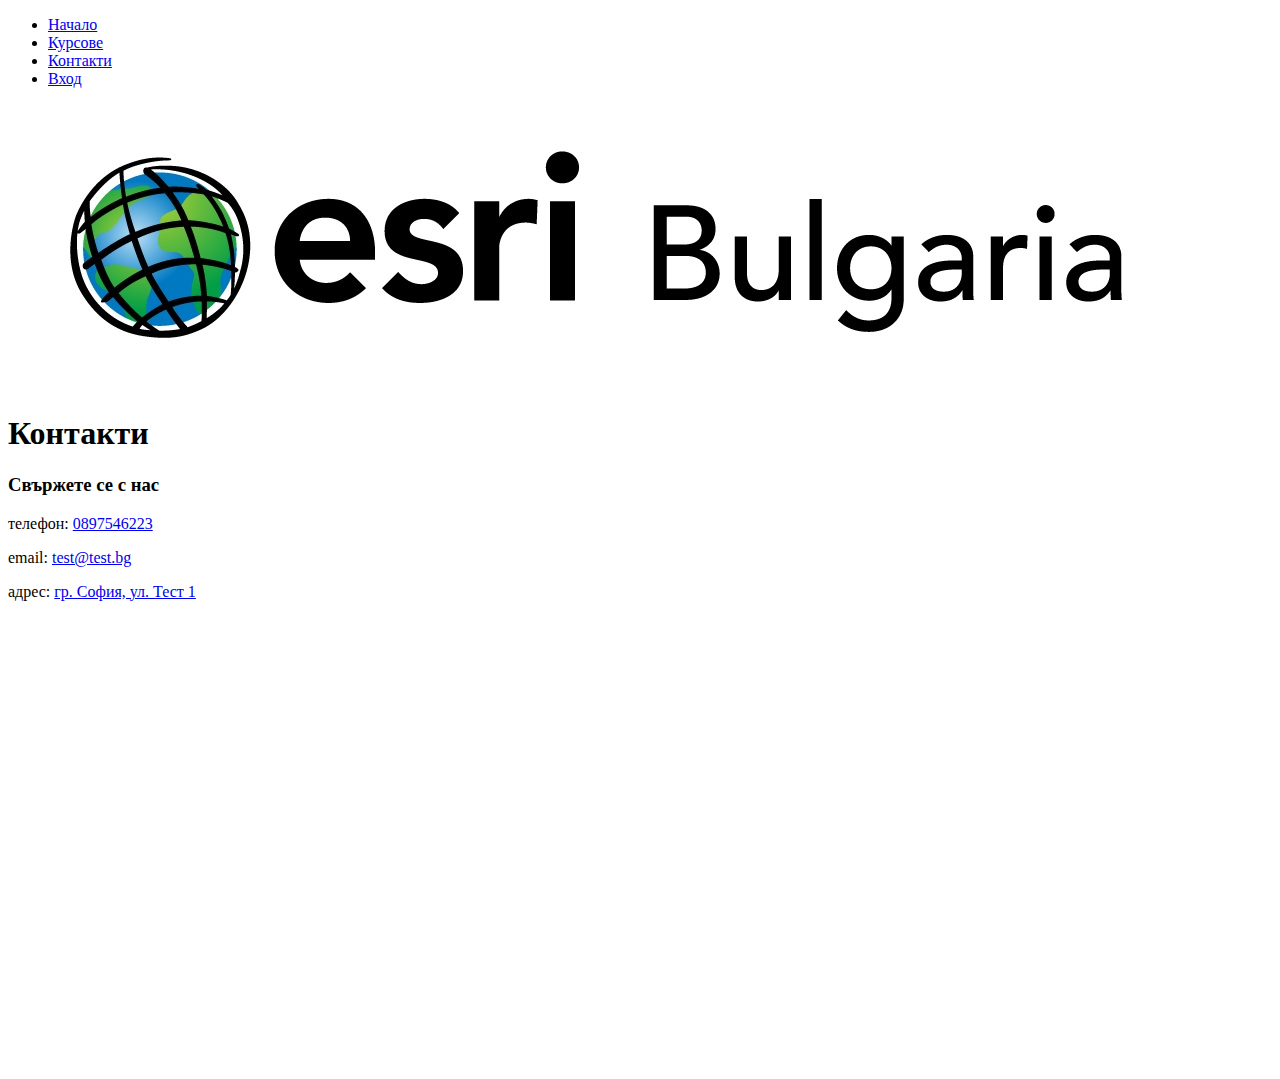
==== contacts.html @ a602e122 "asd" ====
<!DOCTYPE html>
<html lang="en">

<head>
    <meta charset="UTF-8">
    <meta name="viewport" content="width=device-width, initial-scale=1.0">
    <title>Contacts</title>
    <link rel="stylesheet" href="/.styles.css">
</head>

<body>
    <header>
        <div class="navigation-container">
            <div class="navigation-container">
                <nav>
                    <ul>
                        <li><a href="/">Начало</a></li>
                        <li><a href="./cources.html">Курсове</a></li>
                        <li><a href="./contacts.html">Контакти</a></li>
                        <li><a href="./register.html">Вход</a></li>
                    </ul>
                </nav>
                <div class="logo">
                    <img class="logo" src="./Resources/b_9ea9c418586e326416cf65666acdbdaf.jpg" alt="logo">
                </div>
            </div>
    </header>
    <main>
        <h1>Контакти</h1>
        <div class="contacts-wrapper">
            <h3>Свържете се с нас</h3>
            <div class="contacts-info">
                <div class="details">
                    <p>телефон: <a href="tel:0897546223">0897546223</a> </p>
                    <p>email: <a href="mailto:test@test.bg">test@test.bg</a> </p>
                    <p>адрес: <a href="https://maps.app.goo.gl/Qgx5euAfj4imjqHp6">гр. София, ул. Тест 1</a> </p>
                </div>
                <div class="address">
                    <iframe
                        src="https://www.google.com/maps/embed?pb=!1m18!1m12!1m3!1d2932.4779064298814!2d23.332371075604254!3d42.69360051396497!2m3!1f0!2f0!3f0!3m2!1i1024!2i768!4f13.1!3m3!1m2!1s0x40aa85742b65a213%3A0x88e9e4cfcaa2e5b6!2z0KHQvtGE0LjQudGB0LrQuCDRg9C90LjQstC10YDRgdC40YLQtdGCIOKAntCh0LLQtdGC0Lgg0JrQu9C40LzQtdC90YIg0J7RhdGA0LjQtNGB0LrQuOKAnA!5e0!3m2!1sbg!2sbg!4v1711705148490!5m2!1sbg!2sbg"
                        width="600" height="450" style="border:0;" allowfullscreen="" loading="lazy"
                        referrerpolicy="no-referrer-when-downgrade"></iframe>
                </div>
            </div>
        </div>
    </main>
    <footer>

    </footer>
</body>

</html>
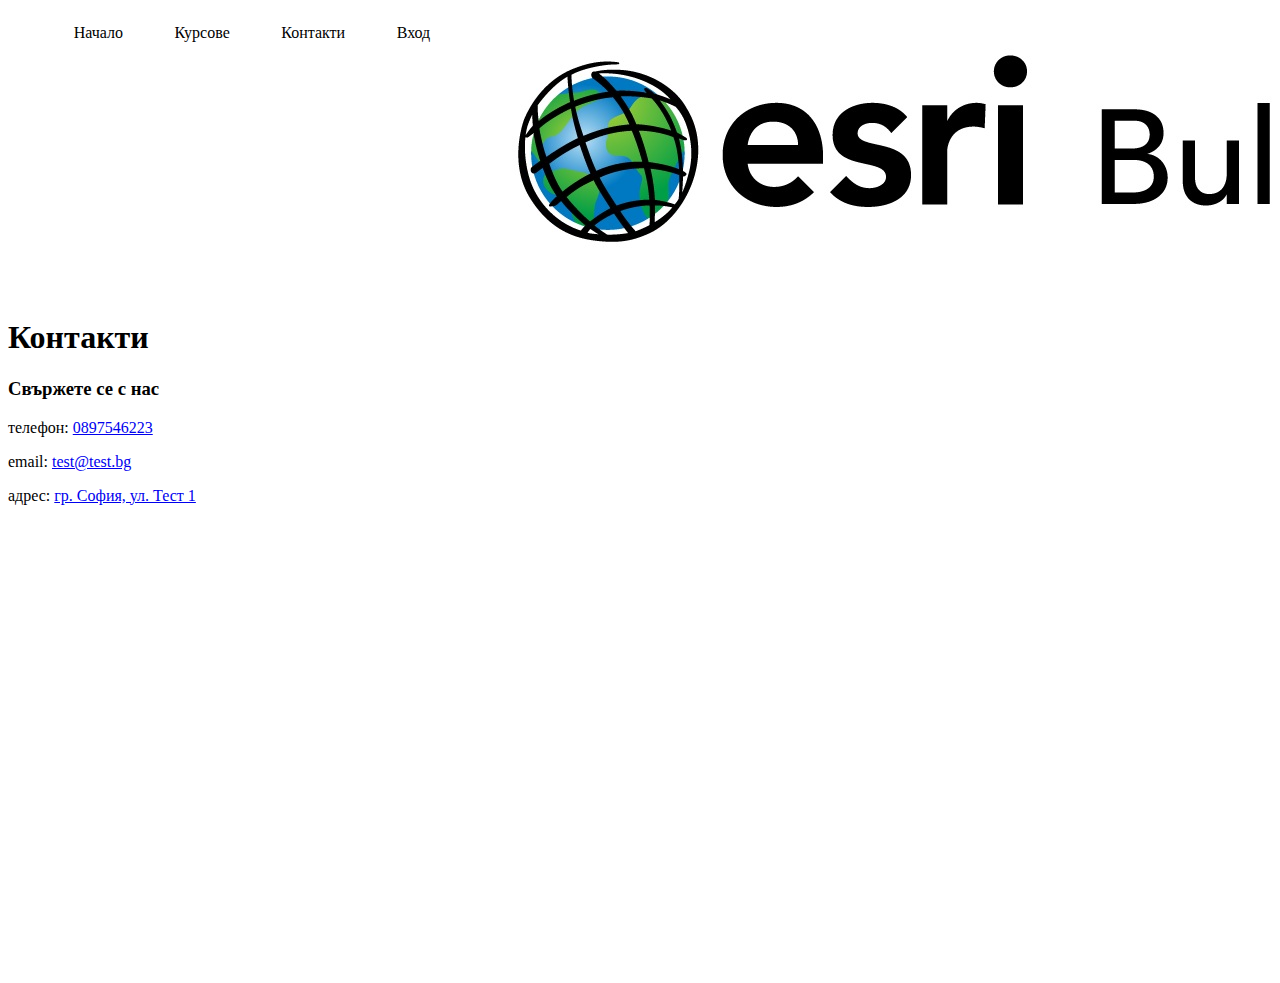
==== commit 737de017: "bugfix" ====
--- a/contacts.html
+++ b/contacts.html
@@ -5,7 +5,7 @@
     <meta charset="UTF-8">
     <meta name="viewport" content="width=device-width, initial-scale=1.0">
     <title>Contacts</title>
-    <link rel="stylesheet" href="/.styles.css">
+    <link rel="stylesheet" href="./styles.css">
 </head>
 
 <body>
@@ -14,7 +14,7 @@
             <div class="navigation-container">
                 <nav>
                     <ul>
-                        <li><a href="/">Начало</a></li>
+                        <li><a href="./index.html">Начало</a></li>
                         <li><a href="./cources.html">Курсове</a></li>
                         <li><a href="./contacts.html">Контакти</a></li>
                         <li><a href="./register.html">Вход</a></li>
@@ -49,4 +49,5 @@
     </footer>
 </body>
 
+
 </html>--- a/styles.css
+++ b/styles.css
@@ -0,0 +1,83 @@
+.forms-container {
+    display: flex;
+    justify-content: space-around;
+    width: 80%;
+    margin: 8px auto;
+
+}
+
+form {
+    width: 100%;
+}
+
+
+.register-container, .login-container {
+    padding: 16px;
+}
+
+input[type=text],
+input[type=password],
+input[type=email] {
+    width: 92%;
+    padding: 15px;
+    margin: 5px 0px 22px 0px;
+    display: inline-block;
+    border: none;
+    background: aliceblue;
+    border-radius: 5px;
+}
+
+
+input[type=password]:focus,
+input[type=email]:focus {
+    background-color: beige;
+    margin-bottom: 25px;
+}
+
+hr {
+    border: 1px solid darkcyan;
+    outline: none;
+}
+
+.registerbtn,
+.loginbtn {
+    background-color: cadetblue;
+    color: white;
+    padding: 16px 20px;
+    margin: 8px 0px;
+    border: none;
+    cursor: pointer;
+    width: 100%;
+    opacity: 0.8;
+    border-radius: 5px;
+}
+
+.registerbtn:hover,
+.loginbtn:hover {
+    opacity: 1;
+}
+
+
+.navigation-container {
+    display: flex;
+    justify-content: space-between;
+
+}
+
+nav {
+    width: 35vw;
+}
+
+nav > ul {
+    display: flex;
+    justify-content: space-around;
+}
+
+nav > ul > li {
+    list-style-type: none;
+}
+
+nav > ul > li > a {
+    text-decoration: none;
+    color: black;
+}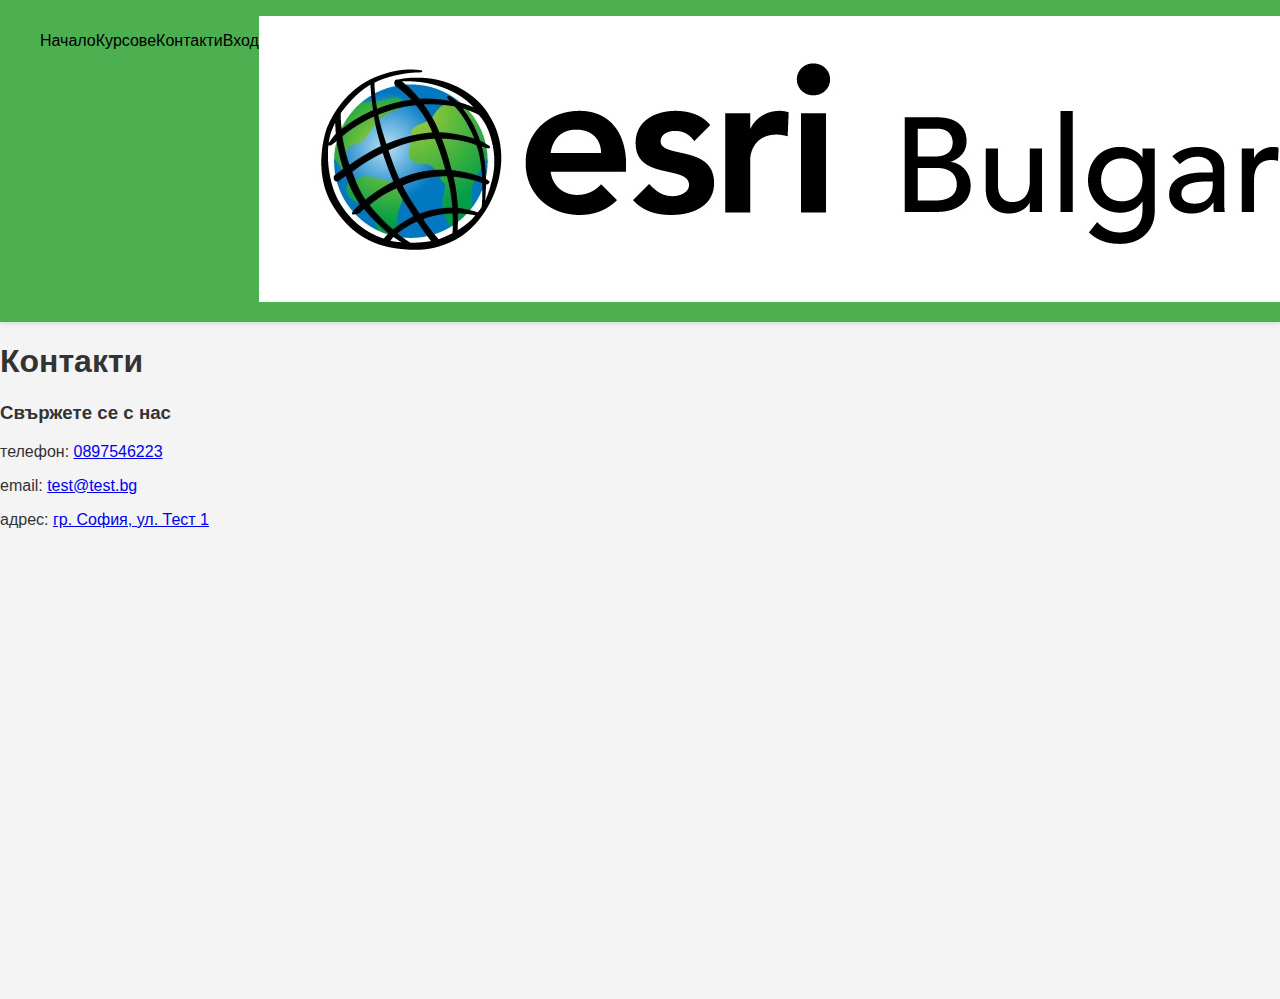
==== commit f2259a4c: "final changes" ====
--- a/contacts.html
+++ b/contacts.html
@@ -11,7 +11,6 @@
 <body>
     <header>
         <div class="navigation-container">
-            <div class="navigation-container">
                 <nav>
                     <ul>
                         <li><a href="./index.html">Начало</a></li>
--- a/styles.css
+++ b/styles.css
@@ -1,3 +1,17 @@
+body {
+    font-family: Arial, sans-serif;
+    margin: 0;
+    padding: 0;
+    background-color: #f4f4f4;
+    color: #333;
+}
+
+header {
+    background-color: #4CAF50;
+    padding: 1rem 0;
+    box-shadow: 0 2px 4px rgba(0, 0, 0, 0.1);
+}
+
 .forms-container {
     display: flex;
     justify-content: space-around;
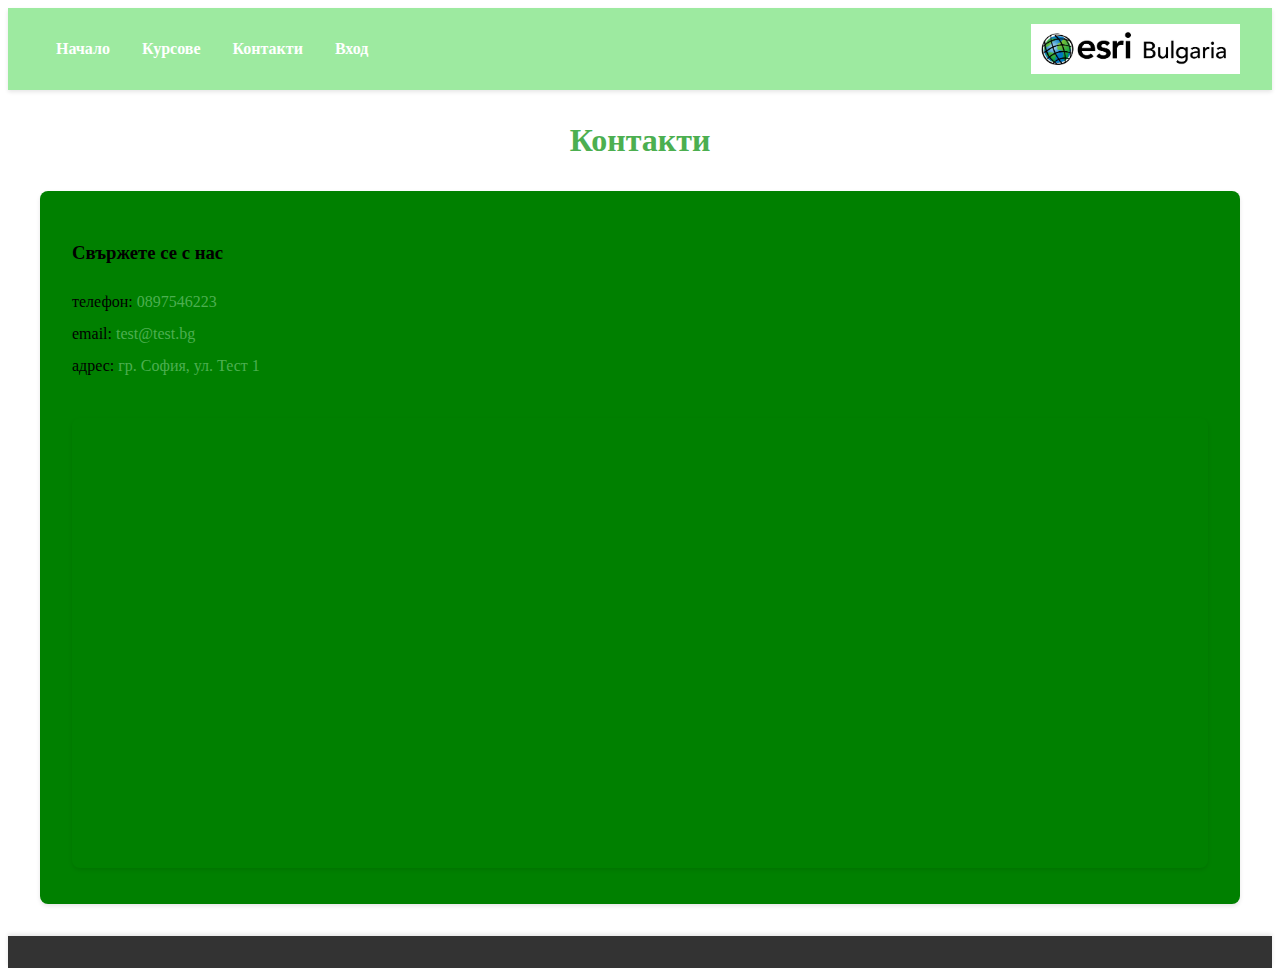
==== commit ea2a7698: "final HTML changes" ====
--- a/contacts.html
+++ b/contacts.html
@@ -5,7 +5,7 @@
     <meta charset="UTF-8">
     <meta name="viewport" content="width=device-width, initial-scale=1.0">
     <title>Contacts</title>
-    <link rel="stylesheet" href="./styles.css">
+    <link rel="stylesheet" href="./contacts.css">
 </head>
 
 <body>
--- a/contacts.css
+++ b/contacts.css
@@ -0,0 +1,103 @@
+.navigation-container {
+    display: flex;
+    justify-content: space-between;
+    align-items: center;
+    max-width: 1200px;
+    margin: 0 auto;
+    padding: 0 1rem;
+}
+
+header {
+    background-color: #9deaa0;
+    padding: 1rem 0;
+    box-shadow: 0 2px 4px rgba(0, 0, 0, 0.1);
+}
+
+nav ul {
+    list-style: none;
+    margin: 0;
+    padding: 0;
+    display: flex;
+}
+
+nav ul li {
+    margin: 0 1rem;
+}
+
+nav ul li a {
+    color: white;
+    text-decoration: none;
+    font-weight: bold;
+    transition: color 0.3s;
+}
+
+nav ul li a:hover {
+    color: #f4f4f4;
+}
+
+.logo {
+    height: 50px;
+}
+
+main {
+    max-width: 1200px;
+    margin: 2rem auto;
+    padding: 0 1rem;
+}
+
+h1 {
+    color: #4CAF50;
+    text-align: center;
+    margin-bottom: 2rem;
+}
+
+.contacts-wrapper {
+    background-color: green;
+    border-radius: 8px;
+    box-shadow: 0 2px 4px rgba(0, 0, 0, 0.1);
+    padding: 2rem;
+    margin-bottom: 2rem;
+}
+
+.contacts-info {
+    display: flex;
+    flex-direction: column;
+    gap: 2rem;
+    color:black;
+}
+
+.details {
+    font-size: 1rem;
+    line-height: 1.5;
+    color:black;
+}
+
+.details p {
+    margin: 0.5rem 0;
+}
+
+.details a {
+    color: #4CAF50;
+    text-decoration: none;
+    transition: color 0.3s;
+}
+
+.details a:hover {
+    color: #45a049;
+}
+
+.address iframe {
+    width: 100%;
+    border: 0;
+    border-radius: 8px;
+    box-shadow: 0 2px 4px rgba(0, 0, 0, 0.1);
+}
+
+footer {
+    background-color: #333;
+    color: white;
+    text-align: center;
+    padding: 1rem 0;
+    margin-top: 2rem;
+    box-shadow: 0 -2px 4px rgba(0, 0, 0, 0.1);
+}